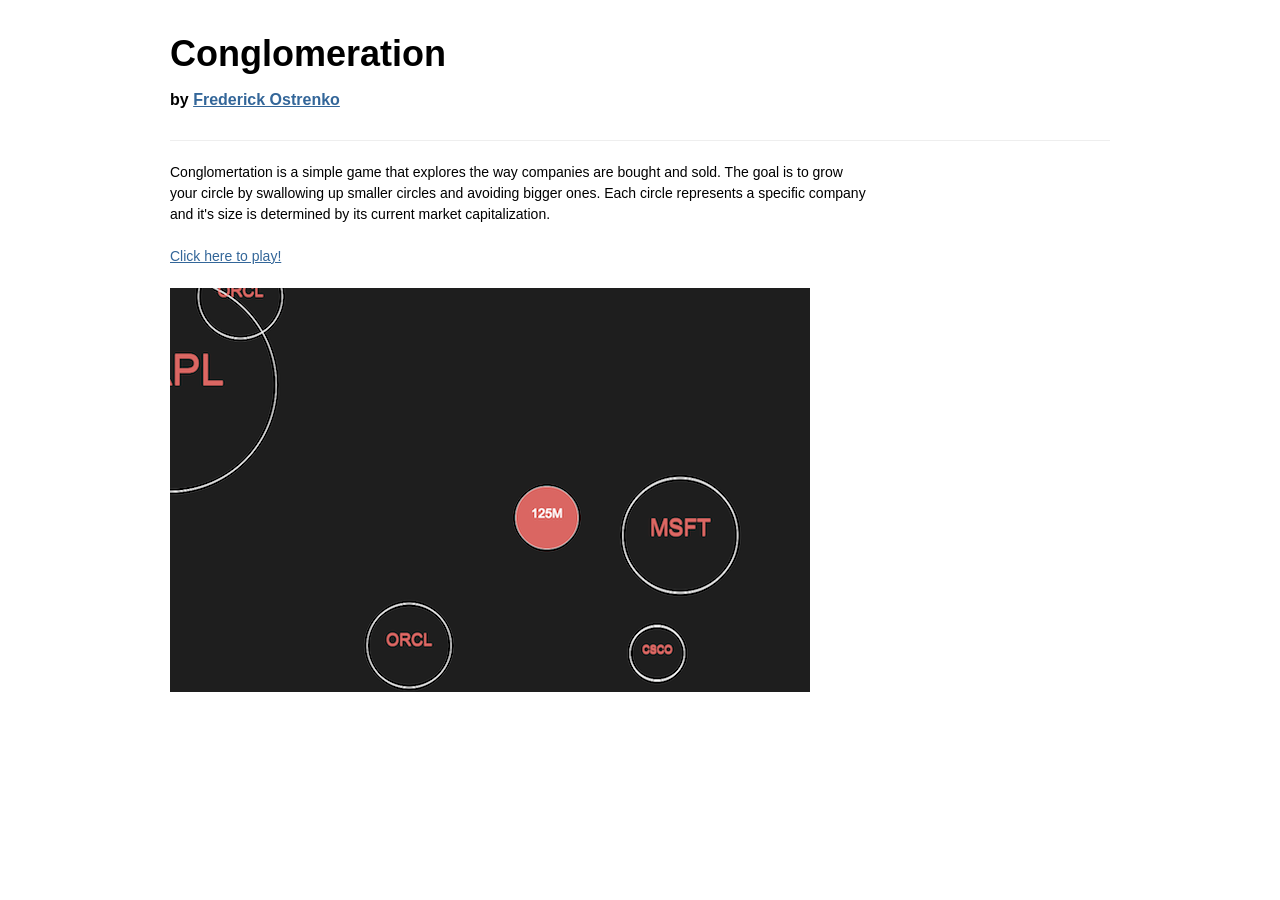
==== index.html @ eadc2711 "Works. Initial Commit" ====
<!DOCTYPE html>
<html>
<head>
	<title>Conglomeration</title>

	<meta charset="utf-8">
	<meta name="viewport" content="width=device-width, initial-scale=1.0">

	<link rel="stylesheet" type="text/css" href="css/kube.css" />
	<link rel="stylesheet" type="text/css" href="css/master.css" />

	<!--[if lt IE 9]>
	<script src="http://html5shiv.googlecode.com/svn/trunk/html5.js"></script>
	<![endif]-->

</head>
<body>

	<div class="wrapper">

		<header id="header">
			<h1>Conglomeration</h1>
			<h5>
				by
				<a href="http://frederickostrenko.com">Frederick Ostrenko</a>
			</h5>

		</header>

		<div id="main">
			<div class="row">
				<article class="threequarter">
					<p>
						Conglomertation is a simple game that explores the way companies are bought and sold. The goal is to grow your circle by swallowing up smaller circles and avoiding bigger ones. Each circle represents a specific company and it's size is determined by its current market capitalization.
					</p>

					<p>
						<a href="conglomeration.html">Click here to play!</a>
					</p>

					<img src="cg.png" alt="" />
				</article>

			</div>
		</div>
	</div>
</body>
</html>
---- css/kube.css ----
/*
	Kube Professional CSS-framework
	
	Copyright (c) 2012, Imperavi Inc.

	http://imperavi.com/kube/
	
	License: free

*/
/* =Base, reset, normalize
-----------------------------------------------------------------------------*/
html,
body,
div,
span,
object,
iframe,
p,
blockquote,
pre,
a,
abbr,
acronym,
address,
big,
cite,
code,
del,
dfn,
em,
img,
ins,
kbd,
q,
s,
samp,
small,
strike,
strong,
sub,
sup,
tt,
var,
b,
u,
i,
center,
dl,
dt,
dd,
ol,
ul,
li,
fieldset,
form,
label,
legend,
table,
caption,
tbody,
tfoot,
thead,
tr,
th,
td,
article,
aside,
canvas,
details,
embed,
figure,
figcaption,
footer,
header,
hgroup,
menu,
nav,
output,
ruby,
section,
summary,
time,
mark,
audio,
video,
h1,
h2,
h3,
h4,
h5,
h6 {
  margin: 0;
  padding: 0;
  border: 0;
  outline: 0;
  font-size: 100%;
  vertical-align: baseline;
  background: transparent;
  font-style: normal;
}
/* Structure tags */
article,
aside,
details,
figcaption,
figure,
footer,
header,
hgroup,
nav,
section {
  display: block;
}
/* Responsive images and other embedded objects */
img,
object,
embed,
video,
iframe {
  width: auto;
  max-width: 100%;
}
/* Responsive images aspeсt ratio */
img,
video,
iframe {
  height: auto;
}
/* To prevent some browsers from inserting quotes on q and p */
blockquote,
q {
  quotes: none;
}
blockquote p:before,
blockquote p:after,
q:before,
q:after {
  content: '';
  content: none;
}
/* Table reset */
table {
  border-collapse: collapse;
  border-spacing: 0;
}
caption,
th,
td {
  text-align: left;
  vertical-align: top;
  font-weight: normal;
}
thead th,
thead td {
  font-weight: bold;
  vertical-align: bottom;
}
/* Image inside */
a img,
th img,
td img {
  vertical-align: top;
}
/* Webkit browsers reset margin */
button,
input,
select,
textarea {
  margin: 0;
}
textarea {
  overflow: auto;
}
/* Normalize buttons in IE */
button {
  width: auto;
  overflow: visible;
}
/* Hand cursor on clickable controls */
input[type=button],
input[type=submit],
button {
  cursor: pointer;
}
/* Trick with vertical align for radio and checkbox  */
input[type="radio"],
input[type="checkbox"] {
  font-size: 110%;
}
/* Horizontal rule reset  */
hr {
  display: block;
  height: 1px;
  border: 0;
  border-top: 1px solid #ddd;
}
/* Clearfix */
.group:after {
  content: ".";
  display: block;
  height: 0;
  clear: both;
  visibility: hidden;
}
/* =Typography
-----------------------------------------------------------------------------*/
body {
  background: #ffffff;
  color: #000000;
  font-size: 0.875em;
  line-height: 1.5em;
  font-family: Helvetica, Arial, Tahoma, sans-serif;
}
a {
  color: #336699;
}
a:hover {
  color: #19334d;
}
h1,
h2,
h3,
h4,
h5,
h6 {
  font-weight: bold;
  margin-bottom: 0.5em;
}
h1 {
  font-size: 2.5714285714285716em;
  line-height: 1em;
}
h2 {
  font-size: 2.142857142857143em;
  line-height: 1.1em;
}
h3 {
  font-size: 1.7142857142857142em;
  line-height: 1.3em;
}
h4 {
  font-size: 1.2857142857142858em;
  line-height: 1.3em;
}
h5 {
  font-size: 1.1428571428571428em;
  line-height: 1.3em;
}
h6 {
  font-size: 1em;
  line-height: 1.3em;
  text-transform: uppercase;
}
hgroup h1,
hgroup h2,
hgroup h3,
hgroup h4 {
  margin-bottom: .1em;
}
.subheader {
  font-size: 1.2em;
  font-weight: normal;
  color: #8f8f8f;
  margin-bottom: 1em;
}
p,
ul,
ol,
dl,
dd,
dt,
blockquote,
td,
th {
  line-height: 1.5em;
}
ul,
ol,
ul ul,
ol ol,
ul ol,
ol ul {
  margin: 0 0 0 2em;
}
ol ol li {
  list-style-type: lower-alpha;
}
ol ol ol li {
  list-style-type: lower-roman;
}
p,
ul,
ol,
dl,
blockquote,
hr,
pre,
hgroup,
table,
form,
fieldset {
  margin-bottom: 1.5em;
}
dl dt {
  font-weight: bold;
}
dd {
  margin-left: 1em;
}
blockquote {
  margin-bottom: 1.5em;
  padding-left: 1.5em;
  border-left: 1px solid #ccc;
  color: #666;
}
blockquote small,
cite {
  color: #888;
  font-style: italic;
}
blockquote p {
  margin-bottom: 1em;
  font-style: italic;
}
small,
blockquote cite {
  font-size: 0.85em;
  line-height: 1;
}
blockquote .pull-right,
.row blockquote .pull-right {
  float: none;
  text-align: right;
  display: block;
}
address {
  font-style: italic;
}
del {
  text-decoration: line-through;
}
abbr[title],
dfn[title] {
  border-bottom: 1px dotted #000;
  cursor: help;
}
strong,
b {
  font-weight: bold;
}
em,
i {
  font-style: italic;
}
sub,
sup {
  font-size: 0.7em;
  line-height: 0;
  position: relative;
}
sup {
  top: -0.5em;
}
sub {
  bottom: -0.25em;
}
figcaption {
  font-size: 0.85em;
  font-style: italic;
}
ins,
mark {
  background-color: #ffee55;
  color: #000000;
  text-decoration: none;
}
pre,
code,
kbd,
samp {
  font-size: 90%;
  font-family: Menlo, Monaco, monospace, sans-serif;
}
pre {
  background: #f8f8f8;
  border: 1px solid #ddd;
  border-radius: 3px;
  padding: 1.5em;
  white-space: pre;
  overflow: auto;
}
code {
  padding: 2px 3px;
  display: inline-block;
  line-height: 1;
  background: #f8f8f8;
  border: 1px solid #ddd;
}
kbd {
  padding: 0 6px;
  border-radius: 4px;
  box-shadow: 0 2px 0 rgba(0, 0, 0, 0.2), 0 0 0 1px #ffffff inset;
  background-color: #fafafa;
  border-color: #ccc #ccc white;
  border-style: solid solid none;
  border-width: 1px 1px medium;
  color: #444;
  font-weight: bold;
  white-space: nowrap;
}
input[type="text"],
input[type="password"],
input[type="email"],
textarea {
  font-size: 13px;
}
fieldset {
  padding: 2em 1.5em;
  margin-bottom: 1.5em;
  border: 1px solid #dddddd;
}
legend {
  font-size: 1.2em;
  text-transform: uppercase;
  font-weight: bold;
  padding: 0 1em;
}
tfoot th,
tfoot td {
  background-color: #f2f2f2;
}
th,
td {
  border-bottom: 1px solid #eeeeee;
  padding: 0.75em 0.5em;
}
/* =Tables
-----------------------------------------------------------------------------*/
table caption {
  text-transform: uppercase;
  font-weight: bold;
  padding-left: 0.5em;
  color: #666;
}
table.simple td,
table.simple th {
  border: none;
  padding: 0.75em 0.7em 0.75em 0;
}
table.bordered td,
table.bordered th {
  border: 1px solid #ddd;
}
table.stroked td,
table.stroked th {
  border-bottom: 1px solid #eee;
}
table.striped tbody tr:nth-child(odd) td {
  background-color: #f8f8f8;
}
table.hovered tbody tr:hover td,
table.hovered thead tr:hover th {
  background-color: #f6f6f6;
}
.thead-gray td,
.thead-gray th {
  background-color: #f0f0f0;
}
.thead-black td,
.thead-black th {
  font-weight: normal;
  color: #f6f6f6;
  color: rgba(255, 255, 255, 0.9);
  background-color: #222;
}
table.bordered .thead-black td,
table.bordered .thead-black th {
  border: 1px solid #444;
}
/* =Forms
-----------------------------------------------------------------------------*/
.forms label {
  display: block;
  margin-bottom: 2px;
}
.descr {
  color: #999999;
  font-size: 0.85em;
  line-height: 1.5em;
}
div.descr {
  margin: 4px 0;
}
.columnar div.descr {
  margin-bottom: 10px;
}
.forms ul {
  list-style: none;
  margin: 0;
}
.forms ul li {
  margin-bottom: 10px;
}
.forms.columnar ul li {
  margin-bottom: 15px;
}
/* liner fieldset */
fieldset.liner {
  border: none;
  padding: 0;
}
fieldset.liner legend {
  padding: 0;
  width: 100%;
  padding-bottom: 12px;
}
fieldset.liner legend span {
  padding: 0;
  padding-bottom: 8px;
  border-bottom: 1px solid #eee;
  display: block;
}
/* multicolumn */
.forms ul.multicolumn:after {
  content: ".";
  display: block;
  height: 0;
  clear: both;
  visibility: hidden;
}
.forms ul.multicolumn li {
  float: left;
  margin-right: 12px;
  margin-bottom: 0;
  line-height: 1.8em;
}
.forms ul.multicolumn li label {
  margin-bottom: 0;
}
.forms ul.multicolumn li.width-50 {
  width: 48%;
  margin-right: 2%;
}
.forms ul.multicolumn li.width-33 {
  width: 31%;
  margin-right: 2%;
}
/* columnar */
.forms.columnar legend {
  margin-bottom: 1em;
}
.forms.columnar label {
  float: left;
  width: 150px;
  text-align: right;
  margin-right: 20px;
}
.forms.columnar .push,
.forms.columnar div.descr {
  margin-left: 170px;
}
.forms.columnar li fieldset label {
  float: none;
  width: auto;
  text-align: left;
  margin-right: 0;
}
.forms.columnar li fieldset {
  border: none;
  padding: 0;
  margin: 0;
  padding-left: 170px;
  position: relative;
}
.forms.columnar li fieldset section {
  padding: 0;
  position: absolute;
  width: 150px;
  text-align: right;
  left: 0;
  top: 0;
}
.forms.columnar li fieldset section label {
  float: none;
  width: auto;
  margin-right: 0;
  text-align: right;
}
.forms.columnar li fieldset div.descr {
  margin-left: 0;
}
/* section */
.forms li.form-section {
  font-weight: bold;
  border-bottom: 1px solid #eee;
  padding: 1.5em 0 .7em 0;
  font-size: 1.1em;
  margin-bottom: 1.5em;
}
.columnar li.form-section {
  padding-left: 170px;
}
/* tableforms */
table.tableforms td {
  font-size: 90%;
  padding: 1px 10px 3px 0 !important;
  border: none;
}
table.tableforms tr.labels td {
  padding-top: .8em !important;
  font-weight: bold;
}
input[type="radio"],
input[type="checkbox"] {
  position: relative;
  top: -1px;
}
input[type="text"],
input[type="password"],
input[type="email"],
textarea {
  position: relative;
  z-index: 2;
  font-family: Helvetica, Arial, Tahoma, sans-serif;
  height: 23px;
  border: 1px solid #ccc;
  margin: 0;
  padding: 1px 2px;
  background-color: white;
  color: #333;
  font-size: 13px;
  line-height: 1;
  border-radius: 1px;
  box-shadow: 0 1px 2px rgba(0, 0, 0, 0.2) inset;
  -webkit-transition: border 0.3s ease-in;
  -moz-transition: border 0.3s ease-in;
  -ms-transition: border 0.3s ease-in;
  -o-transition: border 0.3s ease-in;
  transition: border 0.3s ease-in;
}
textarea {
  line-height: 1.4em;
}
/* Errors and Success */
.error,
.success {
  margin-left: 5px;
  font-weight: normal;
  font-size: 0.85em;
}
input.input-error,
textarea.input-error,
select.input-error,
.input-error {
  border-color: #da3e5a;
  box-shadow: 0 0 0 2px rgba(218, 62, 90, 0.3), 0 1px 2px rgba(0, 0, 0, 0.2) inset;
}
input.input-success,
textarea.input-success,
select.input-success,
.input-success {
  border-color: #18a011 ;
  box-shadow: 0 0 0 2px rgba(24, 160, 17, 0.3), 0 1px 2px rgba(0, 0, 0, 0.2) inset;
}
input.input-gray,
textarea.input-gray,
select.input-gray,
.input-gray {
  border-color: #ccc;
  box-shadow: 0 0 0 2px rgba(204, 204, 204, 0.3), 0 1px 2px rgba(0, 0, 0, 0.2) inset;
}
input:focus,
textarea:focus {
  outline: none;
  border-color: #5ca9e4;
  box-shadow: 0 0 0 2px rgba(70, 161, 231, 0.3), 0 1px 2px rgba(0, 0, 0, 0.2) inset;
}
input.input-search {
  padding-right: 10px;
  padding-left: 10px;
  margin-bottom: 0;
  border-radius: 15px;
}
.input-append,
.input-prepend {
  display: inline-block;
  background-color: #eee;
  height: 23px;
  border: 1px solid #ccc;
  margin: 0;
  padding: 1px 8px;
  color: #333;
  font-size: 14px;
  line-height: 23px;
}
.input-prepend {
  margin-right: -1px;
}
.input-append {
  position: relative;
  z-index: 1;
  margin-left: -1px;
}
.btn {
  position: relative;
  cursor: pointer;
  outline: none;
  display: inline-block;
  text-align: center;
  text-decoration: none;
  font-family: Arial, Helvetica, sans-serif;
  line-height: 1;
  font-size: 13px;
  font-weight: normal;
  padding: 6px 16px;
  border-radius: 4px;
  background-color: #f3f3f3;
  background-image: -moz-linear-gradient(top, #ffffff, #e1e1e1);
  background-image: -ms-linear-gradient(top, #ffffff, #e1e1e1);
  background-image: -webkit-gradient(linear, 0 0, 0 100%, from(#ffffff), to(#e1e1e1));
  background-image: -webkit-linear-gradient(top, #ffffff, #e1e1e1);
  background-image: -o-linear-gradient(top, #ffffff, #e1e1e1);
  background-image: linear-gradient(top, #ffffff, #e1e1e1);
  filter: progid:DXImageTransform.Microsoft.gradient(startColorstr='#ffffff', endColorstr='#e1e1e1', GradientType=0);
  border: 1px solid #dadada;
  border-left: 1px solid #d2d2d2;
  border-right: 1px solid #d2d2d2;
  border-bottom-color: #a9a9a9;
  box-shadow: 0 1px 0 rgba(0, 0, 0, 0.15), inset 0 1px 1px 0 rgba(255, 255, 255, 0.6);
  text-shadow: 0 1px 0px #ffffff;
}
.btn,
.btn:hover {
  color: #000;
}
.btn:hover {
  filter: none;
  background: none;
  background: #eee;
  text-shadow: 0 1px 0px rgba(255, 255, 255, 0.8);
  text-decoration: none;
  box-shadow: 0 1px 0 rgba(0, 0, 0, 0.15);
}
/* Active  */
.btn-big.btn-active,
.btn-big.btn-active:hover {
  padding: 11px 25px;
}
.btn-active,
.btn-active:hover {
  box-shadow: 0 2px 4px rgba(0, 0, 0, 0.4) inset;
  color: #555;
  border: none;
  background: none;
  filter: none;
  background-color: #ddd;
  text-shadow: 0 1px 0px rgba(255, 255, 255, 0.8);
  padding: 7px 17px 8px 17px;
}
/* Small */
.btn-small {
  padding: 4px 12px;
  font-size: 11px;
}
.btn-small.btn-active {
  padding: 5px 12px;
}
/* Big */
.btn-big {
  padding: 10px 24px;
  font-size: 20px;
}
/* Square */
.btn-square {
  -moz-border-radius: 0;
  -webkit-border-radius: 0;
  border-radius: 0;
}
/* Round */
.btn-round {
  border-radius: 15px;
  border-radius: 0 \0;
  /* ie9 hack */
}
/* Full */
.btn-full {
  width: 100%;
}
/* Group  */
.btn-group {
  display: inline-block;
  margin-right: 2px;
  vertical-align: bottom;
}
.btn-group:after {
  content: ".";
  display: block;
  height: 0;
  clear: both;
  visibility: hidden;
}
.btn-group > .btn,
.btn-group > input {
  float: left;
  -moz-border-radius: 0;
  -webkit-border-radius: 0;
  border-radius: 0;
  margin-left: -1px;
}
.btn-group > .btn:first-child {
  border-radius: 4px 0 0 4px;
}
.btn-group > .btn:last-child {
  border-radius: 0 4px 4px 0;
}
.btn-group > .btn.btn-round:first-child,
.btn-group > .input-search:first-child {
  border-radius: 15px 0 0 15px;
}
.btn-group > .btn.btn-round:last-child,
.btn-group > .input-search:last-child {
  border-radius: 0 15px 15px 0;
}
/* Append  */
.btn-append {
  margin-left: -2px;
  border-radius: 0 4px 4px 0;
}
/* Disabled  */
.btn.disabled,
.btn[disabled] {
  border: none;
  filter: none;
  background: none;
  background-color: #e9e9e9;
  opacity: 0.6;
  cursor: default;
  box-shadow: 0 1px 0 rgba(0, 0, 0, 0.6);
}
/* FF fix */
@-moz-document url-prefix("http://") {
  input[type=submit].btn::-moz-focus-inner,
  button.btn::-moz-focus-inner {
    border: 0;
    padding: 0;
  }
}
/* =Grid
-----------------------------------------------------------------------------*/
.row {
  margin-bottom: 1.5em;
}
.container.row {
  margin-bottom: 0;
}
.container:after,
.row:after {
  content: ".";
  display: block;
  height: 0;
  clear: both;
  visibility: hidden;
}
.half,
.third,
.quarter,
.fifth,
.sixth,
.twothird,
.twofifth,
.threefifth,
.fourfifth,
.fivesixth,
.threequarter {
  margin-left: 3.1914893617021276%;
  float: left;
  min-height: 1px;
}
.half:first-child,
.third:first-child,
.quarter:first-child,
.fifth:first-child,
.sixth:first-child,
.twothird:first-child,
.twofifth:first-child,
.threefifth:first-child,
.fourfifth:first-child,
.fivesixth:first-child,
.threequarter:first-child {
  margin-left: 0;
}
.sixth {
  width: 14.007092198581558%;
}
.fifth {
  width: 17.4468085106383%;
}
.quarter {
  width: 22.606382978723403%;
}
.third {
  width: 31.205673758865245%;
}
.half {
  width: 48.40425531914894%;
}
.threequarter {
  width: 74.20212765957446%;
}
.twothird {
  width: 65.60283687943262%;
}
.twofifth {
  width: 38.08510638297872%;
}
.threefifth {
  width: 58.72340425531915%;
}
.fourfifth {
  width: 79.36170212765958%;
}
.fivesixth {
  width: 82.8014184397163%;
}
.push-half,
.push-threequarter,
.push-quarter,
.push-third,
.push-twothird,
.push-fifth,
.push-twofifth,
.push-threefifth,
.push-fourfifth,
.push-sixth,
.push-fivesixth {
  position: relative;
}
.push-half {
  left: 51.59574468085106%;
}
.push-third {
  left: 34.39716312056737%;
}
.push-quarter {
  left: 25.79787234042553%;
}
.push-fifth {
  left: 20.638297872340427%;
}
.push-sixth {
  left: 17.198581560283685%;
}
.push-threequarter {
  left: 77.39361702127658%;
}
.push-twothird {
  left: 68.79432624113474%;
}
.push-twofifth {
  left: 41.27659574468085%;
}
.push-threefifth {
  left: 61.91489361702128%;
}
.push-fourfifth {
  left: 82.55319148936171%;
}
.push-fivesixth {
  left: 85.99290780141843%;
}
.split .half,
.split .third,
.split .quarter,
.split .fifth,
.split .sixth,
.split .twothird,
.split .twofifth,
.split .threefifth,
.split .fourfifth,
.split .fivesixth,
.split .threequarter {
  margin-left: 0;
}
.split .half {
  width: 50%;
}
.split .threequarter {
  width: 75%;
}
.split .quarter {
  width: 25%;
}
.split .third {
  width: 33.3%;
}
.split .twothird {
  width: 66.6%;
}
.split .fifth {
  width: 20%;
}
.split .twofifth {
  width: 40%;
}
.split .threefifth {
  width: 60%;
}
.split .fourfifth {
  width: 80%;
}
.split .sixth {
  width: 16.6%;
}
.split .fivesixth {
  width: 83.4%;
}
.inner {
  padding: 1.5em;
}
.inner-left {
  padding-left: 1.5em;
}
.inner-right {
  padding-right: 1.5em;
}
.inner-nobottom {
  padding-bottom: 1px;
}
.inner-double {
  padding: 3em;
}
.inner-double-left {
  padding-left: 3em;
}
.inner-double-right {
  padding-right: 3em;
}
.inner-double-nobottom {
  padding-bottom: 1px;
}
.row .push-right {
  float: right;
}
.row .centered {
  float: none;
  margin: 0 auto;
}
/* =Blocks
-----------------------------------------------------------------------------*/
.block-two,
.block-three,
.block-four,
.block-five,
.block-six {
  list-style: none;
  margin-left: -3.1914893617021276%;
  margin-bottom: 0;
}
.block-two:after,
.block-three:after,
.block-four:after,
.block-five:after,
.block-six:after {
  content: ".";
  display: block;
  height: 0;
  clear: both;
  visibility: hidden;
}
.block-two > li,
.block-three > li,
.block-four > li,
.block-five > li,
.block-six > li {
  height: auto;
  float: left;
  margin-bottom: 1.5em;
  margin-left: 3.1914893617021276%;
}
.block-two > li {
  width: 46.80851063829787%;
}
.block-three > li {
  width: 30.141843971631204%;
}
.block-four > li {
  width: 21.80851063829787%;
}
.block-five > li {
  width: 16.80851063829787%;
}
.block-six > li {
  width: 13.47517730496454%;
}
/* =Goodies
-----------------------------------------------------------------------------*/
.image-left {
  float: left;
  margin: 0 1em 1em 0;
}
.image-right {
  float: right;
  margin: 0 0 1em 1em;
}
.image-left img,
.image-right img {
  position: relative;
  top: .4em;
}
p.lead {
  font-size: 1.2em;
}
.supersmall {
  font-size: 0.7em;
}
.small {
  font-size: 0.85em;
}
.big {
  font-size: 1.2em;
}
input.big {
  padding: 2px 0;
  font-size: 1.2em;
}
.text-centered {
  text-align: center;
}
.uppercase {
  text-transform: uppercase;
}
.nowrap {
  white-space: nowrap;
}
.clear {
  clear: both;
}
.last {
  margin-right: 0 !important;
}
.end {
  margin-bottom: 0 !important;
}
.handle {
  cursor: move;
}
.normal {
  font-weight: normal;
}
.bold {
  font-weight: bold;
}
.italic {
  font-style: italic;
}
.req,
.required {
  font-weight: normal;
  color: #da3e5a;
}
.highlight {
  background-color: #e5ecf5 !important;
}
/* Width */
.width-33 {
  width: 33%;
}
.width-50 {
  width: 50%;
}
.width-100 {
  width: 100%;
}
input.width-100 {
  width: 98.6%;
}
textarea.width-100 {
  width: 99.4%;
}
select.width-100 {
  width: 99.4%;
}
/* Colors */
.black {
  color: #000000;
}
.gray-dark {
  color: #555555;
}
.gray {
  color: #777777;
}
.gray-light {
  color: #999999;
}
.white {
  color: #ffffff;
}
.red,
.error {
  color: #da3e5a;
}
.green,
.success {
  color: #18a011;
}
/* Link Colors Hover */
a.white:hover {
  color: #d9d9d9;
  color: rgba(255, 255, 255, 0.8);
}
a.green:hover,
a.red:hover,
a.error:hover {
  color: #000000;
}
/* =Responsive Mobile (Portrait)
-----------------------------------------------------------------------------*/
@media only screen and (max-width: 767px) {
  .row .half,
  .row .third,
  .row .quarter,
  .row .fifth,
  .row .sixth,
  .row .twothird,
  .row .twofifth,
  .row .threefifth,
  .row .fourfifth,
  .row .fivesixth,
  .row .threequarter {
    margin-left: 0;
    width: 100%;
  }
  .push-half,
  .push-threequarter,
  .push-quarter,
  .push-third,
  .push-twothird,
  .push-fifth,
  .push-twofifth,
  .push-threefifth,
  .push-fourfifth,
  .push-sixth,
  .push-fivesixth {
    left: 0;
  }
  .row .pull-right {
    float: none;
  }
  /*
  		Blocks
  	*/
  .block-two,
  .block-three,
  .block-four,
  .block-five,
  .block-six {
    margin-left: 0;
    margin-bottom: 1.5em;
  }
  .block-two > li,
  .block-three > li,
  .block-four > li,
  .block-five > li,
  .block-six > li {
    float: none;
    margin: 0;
    width: 100%;
  }
  /*
  		Forms
  	*/
  .forms.columnar label {
    float: none;
    text-align: left;
    width: auto;
  }
  .forms.columnar .push,
  .forms.columnar div.descr {
    margin-left: 0;
  }
  .forms .multicolumn li {
    float: none;
    margin-right: 0;
  }
  .forms .multicolumn li.width-50,
  .forms .multicolumn li.width-33 {
    width: 100%;
  }
  .forms.columnar li fieldset,
  .forms.columnar li fieldset section {
    width: 100%;
    padding-left: 0;
    text-align: left;
    position: static;
  }
  .forms fieldset {
    padding: 0;
    padding-top: 1em;
    border: none;
  }
  .forms fieldset legend {
    padding: 0;
  }
}
---- css/master.css ----
/* =Layout
-----------------------------------------------------------------------------*/
.wrapper {
	margin: auto; 
	max-width: 1000px;
	padding: 36px 10px;
	width: 940px;
}

/* =Header
-----------------------------------------------------------------------------*/
#header {
	overflow: hidden;
	padding-bottom: 1.5em;
	margin-bottom: 1.5em;
	border-bottom: 1px solid #eee;
}
	/*
#header h1 {
float: left;
	margin: 0;
}
*/

/* =Nav
-----------------------------------------------------------------------------*/


/* =Footer
-----------------------------------------------------------------------------*/


/* =Tablet (Portrait)
-----------------------------------------------------------------------------*/
@media only screen and (min-width: 768px) and (max-width: 959px) {
	.wrapper { width: 748px; }
}


/* =Mobile (Portrait)
-----------------------------------------------------------------------------*/
@media only screen and (max-width: 767px) {
	.wrapper { width: 300px; }
	#header h1 { float: none; }
	#header h1 { margin-bottom: .5em; }
}

/* =Mobile (Landscape)
-----------------------------------------------------------------------------*/
@media only screen and (min-width: 480px) and (max-width: 767px) {
	.wrapper { width: 420px; }
}
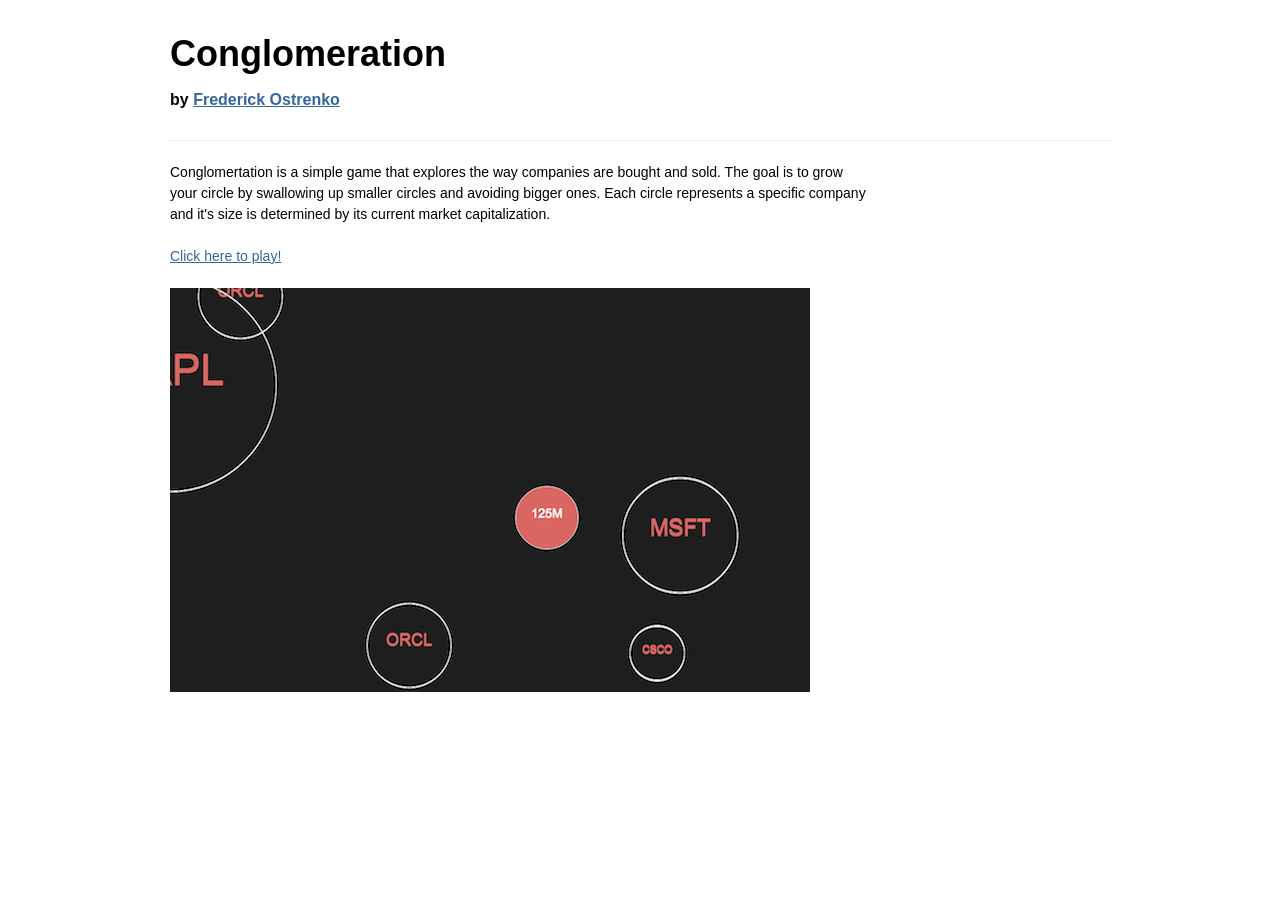
==== commit 73cd0b0e: "Linking to github." ====
--- a/index.html
+++ b/index.html
@@ -1,5 +1,4 @@
 <!DOCTYPE html>
-<html>
 <head>
 	<title>Conglomeration</title>
 
@@ -38,7 +37,10 @@
 						<a href="conglomeration.html">Click here to play!</a>
 					</p>
 
-					<img src="cg.png" alt="" />
+				<a href="conglomeration.html">	<img src="cg.png" alt="" /></a>
+				
+				<iframe src="http://ghbtns.com/github-btn.html?user=fredeerock&repo=cg&type=watch"
+				  allowtransparency="true" frameborder="0" scrolling="0" width="62" height="20"></iframe>
 				</article>
 
 			</div>
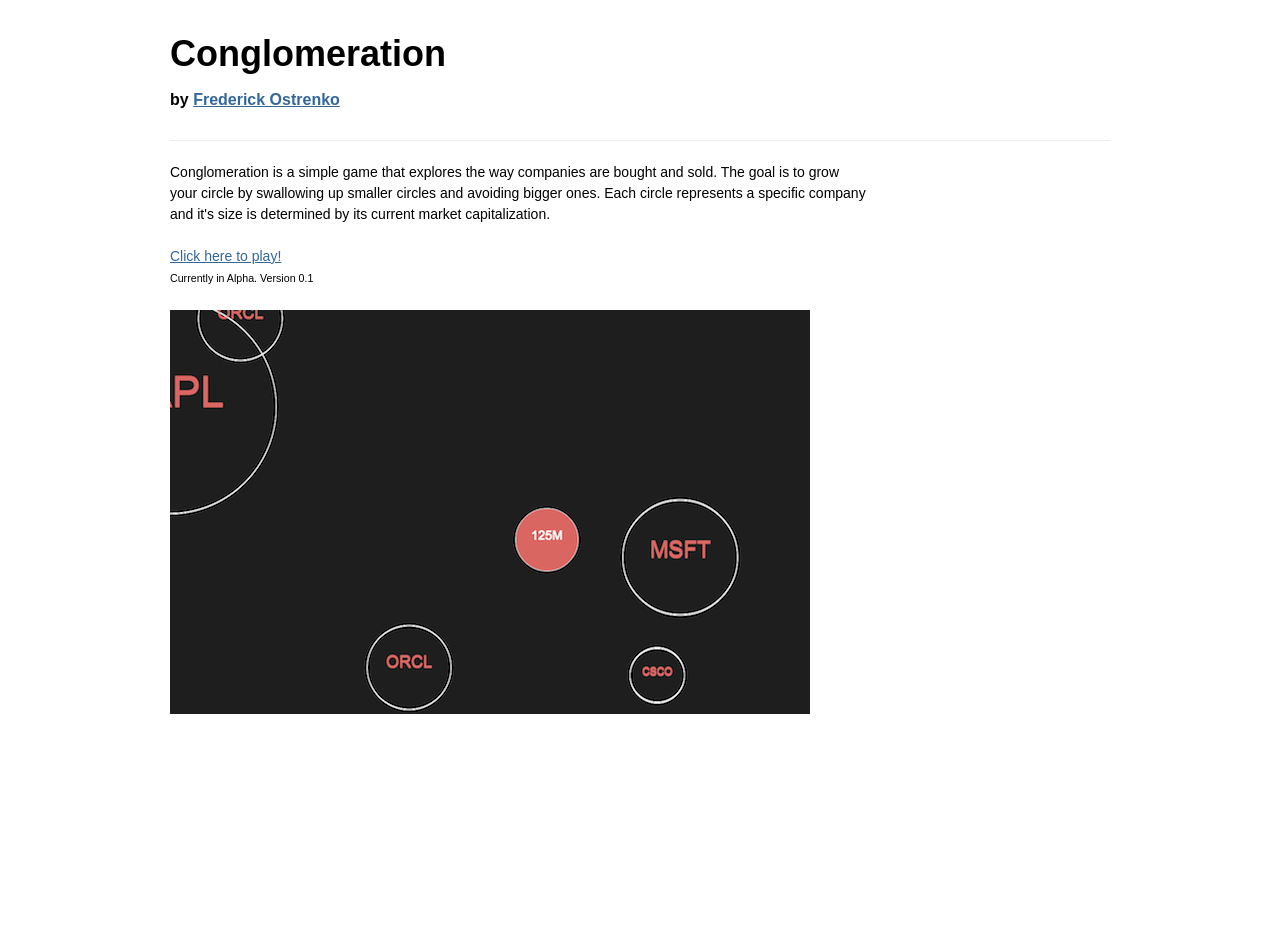
==== commit 464dab19: "Something never committed" ====
--- a/index.html
+++ b/index.html
@@ -30,15 +30,17 @@
 			<div class="row">
 				<article class="threequarter">
 					<p>
-						Conglomertation is a simple game that explores the way companies are bought and sold. The goal is to grow your circle by swallowing up smaller circles and avoiding bigger ones. Each circle represents a specific company and it's size is determined by its current market capitalization.
+						Conglomeration is a simple game that explores the way companies are bought and sold. The goal is to grow your circle by swallowing up smaller circles and avoiding bigger ones. Each circle represents a specific company and it's size is determined by its current market capitalization.
 					</p>
 
 					<p>
-						<a href="conglomeration.html">Click here to play!</a>
+						<a href="conglomeration.html">Click here to play!</a><br />
+						<span style="font-size:8pt">Currently in Alpha. Version 0.1</span>
 					</p>
 
 				<a href="conglomeration.html">	<img src="cg.png" alt="" /></a>
 				
+				<p> </p>
 				<iframe src="http://ghbtns.com/github-btn.html?user=fredeerock&repo=cg&type=watch"
 				  allowtransparency="true" frameborder="0" scrolling="0" width="62" height="20"></iframe>
 				</article>
